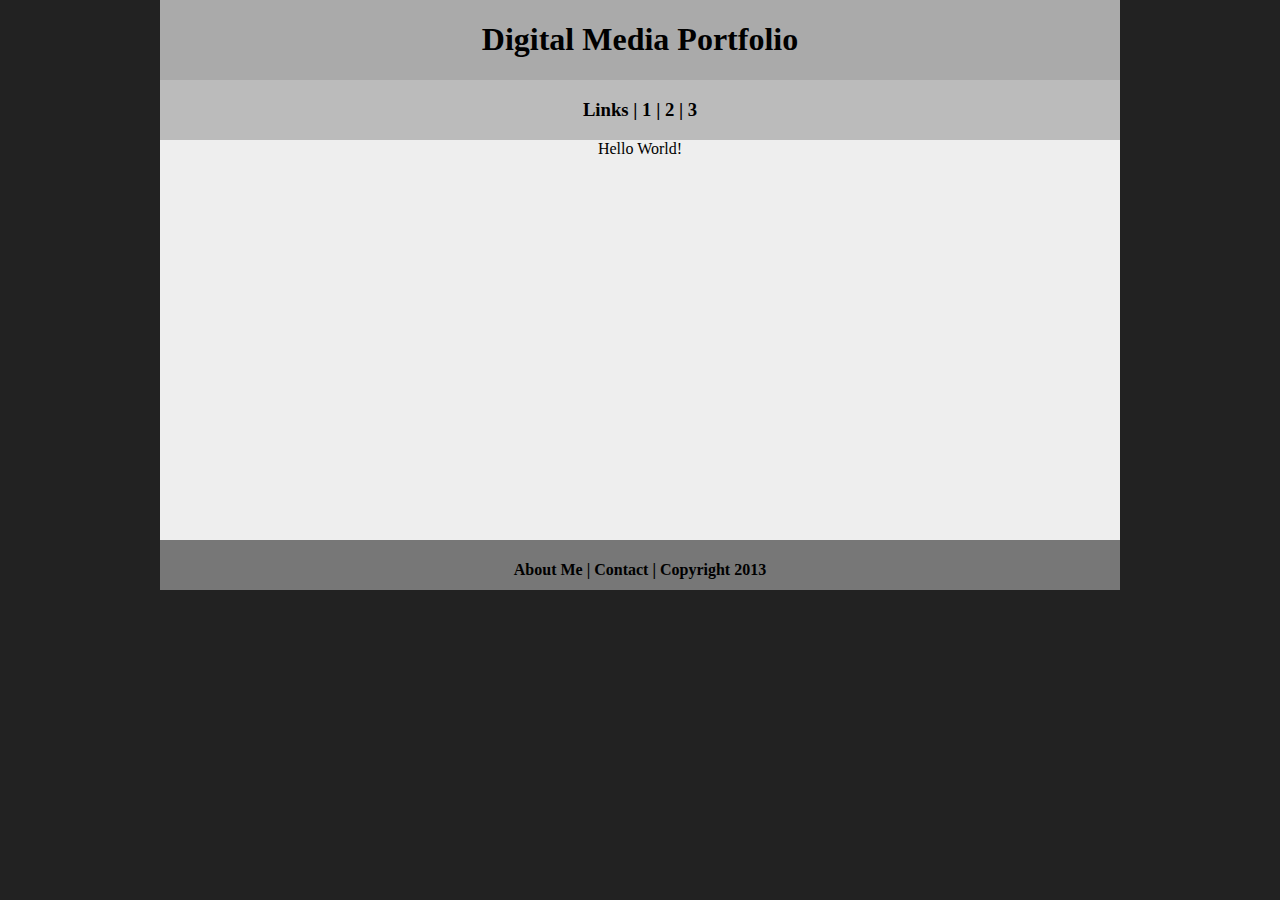
==== index.html @ 464ae684 "Add files via upload" ====
<!DOCTYPE html>
<html class="homePage">
<head>
	<!-- This is a comment! Text here will be ignored by the browser. -->
	<meta charset="UTF-8">
	<title>My Portfolio</title>
	<link href="myCSS.css" rel="stylesheet" type="text/css">
</head>
<body>
<div class="container">
  <div class="header">
  	<h1>Digital Media Portfolio</h1>
  </div>
  <div class="nav">
    <h3>Links | 1 | 2 | 3</h3>
  </div>
  <div class="content">Hello World!</div>
  <div class="footer">
    <h4>About Me | Contact | Copyright 2013</h4>
  </div>
</div>
</body>
</html>
---- myCSS.css ----
@charset "UTF-8";
/* This is a comment! Text here will be ignored by the browser. */
body {
	margin: 0 auto;
}
.homePage {
	background: #222222;
}
.container {
	width: 960px;
	margin: 0 auto;
}
.header {
	background: #AAAAAA;
	text-align: center;
	margin: 0px;
	padding: 5;
	float: left;
	width: 100%;
	height: 80px;
	
}
.nav {
	background: #BBBBBB;
	margin: 0px;
	padding: 5;
	float: left;
	width: 100%;
	height: 60px;
	text-align: center;
}
.content {
	background: #EEEEEE;
	margin: 0px;
	float: left;
	width: 100%;
	height: 400px;
	text-align: center;
}
.footer {
	background: #777777;
	margin: 0px;
	float: left;
	width: 100%;
	height: 50px;
	text-align: center;
}
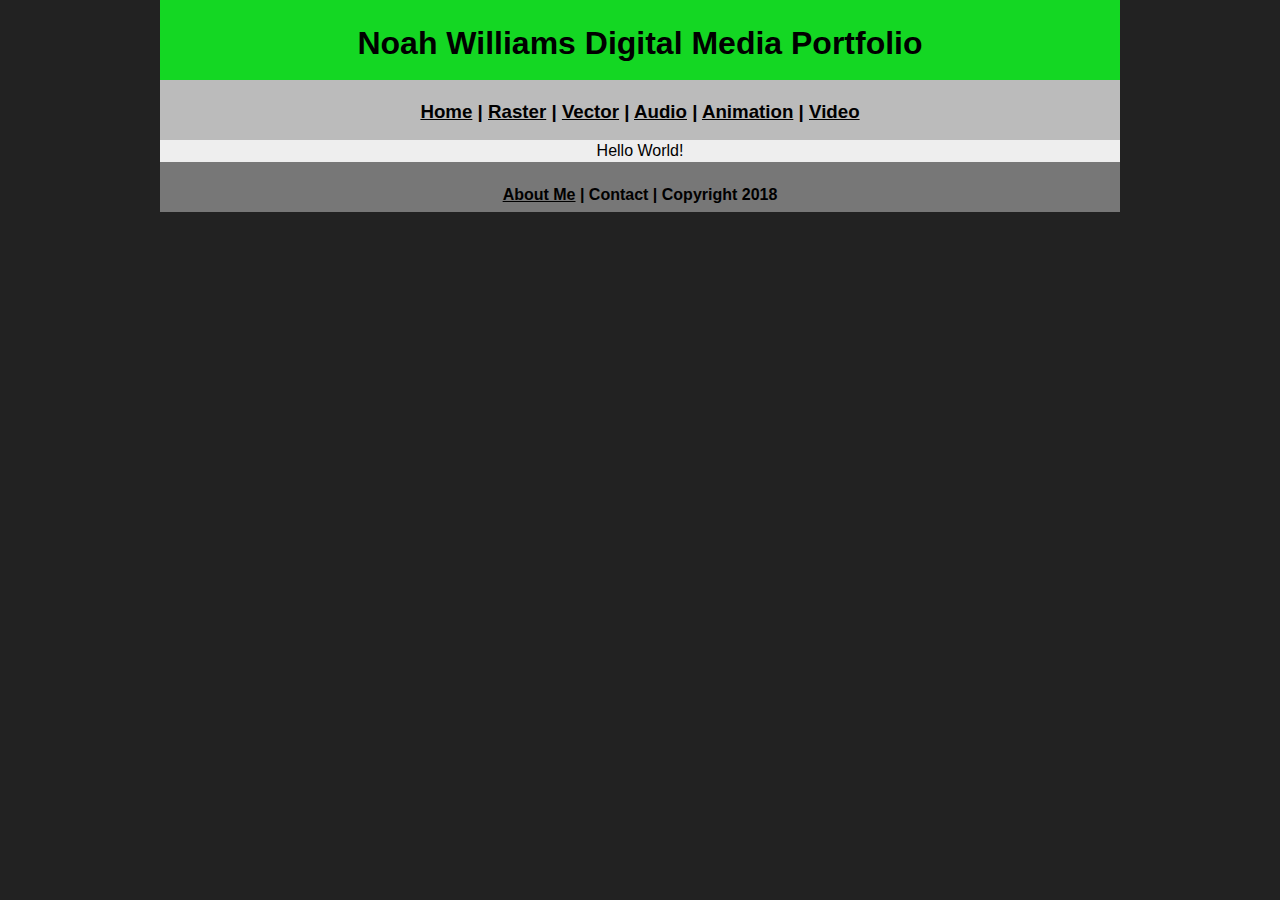
==== commit 239b5032: "Add files via upload" ====
--- a/index.html
+++ b/index.html
@@ -3,20 +3,20 @@
 <head>
 	<!-- This is a comment! Text here will be ignored by the browser. -->
 	<meta charset="UTF-8">
-	<title>My Portfolio</title>
+	<title>Noah Williams Portfolio</title>
 	<link href="myCSS.css" rel="stylesheet" type="text/css">
 </head>
 <body>
 <div class="container">
   <div class="header">
-  	<h1>Digital Media Portfolio</h1>
+  	<h1>Noah Williams Digital Media Portfolio</h1>
   </div>
   <div class="nav">
-    <h3>Links | 1 | 2 | 3</h3>
+    <h3><a href="index.html">Home</a> | <a href="Raster.html">Raster</a> | <a href="Vector.html">Vector</a> | <a href="Audio.html">Audio</a> | <a href="Animation.html">Animation</a> | <a href="video.html">Video </a></h3>
   </div>
   <div class="content">Hello World!</div>
   <div class="footer">
-    <h4>About Me | Contact | Copyright 2013</h4>
+    <h4><a href="about me.html">About Me</a> | Contact | Copyright 2018</h4>
   </div>
 </div>
 </body>
--- a/myCSS.css
+++ b/myCSS.css
@@ -11,7 +11,7 @@
 	margin: 0 auto;
 }
 .header {
-	background: #AAAAAA;
+	background: #14D723;
 	text-align: center;
 	margin: 0px;
 	padding: 5;
@@ -34,7 +34,6 @@
 	margin: 0px;
 	float: left;
 	width: 100%;
-	height: 400px;
 	text-align: center;
 }
 .footer {
@@ -44,4 +43,23 @@
 	width: 100%;
 	height: 50px;
 	text-align: center;
-}+}
+body {
+     font: 100%/1.4 Verdana, Arial, Helvetica, sans-serif;
+     background-color: #FFFFFF;
+     margin: 0;
+     padding: 0;
+     color: #000;
+}
+
+a:link {
+     color: #000000;
+}
+a:visited {
+     color: #000;
+}
+a:hover, a:active, a:focus { 
+     text-decoration: underline;
+}
+
+
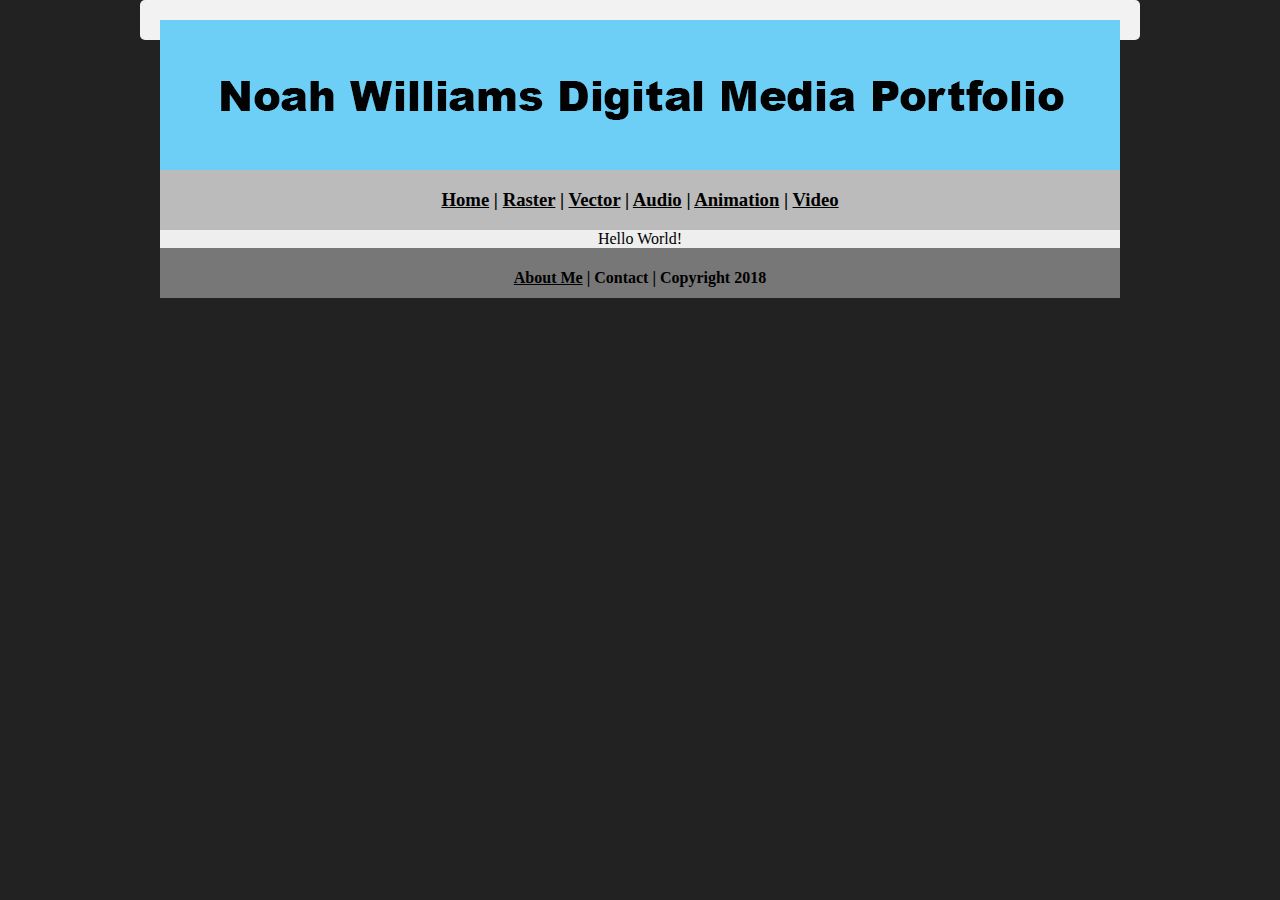
==== commit ab2767c2: "Add files via upload" ====
--- a/index.html
+++ b/index.html
@@ -9,7 +9,8 @@
 <body>
 <div class="container">
   <div class="header">
-  	<h1>Noah Williams Digital Media Portfolio</h1>
+    <img src="Images/homeHeader.jpg" width="960" height="150" alt=""/>
+    <h1>&nbsp;</h1>
   </div>
   <div class="nav">
     <h3><a href="index.html">Home</a> | <a href="Raster.html">Raster</a> | <a href="Vector.html">Vector</a> | <a href="Audio.html">Audio</a> | <a href="Animation.html">Animation</a> | <a href="video.html">Video </a></h3>
--- a/myCSS.css
+++ b/myCSS.css
@@ -2,7 +2,23 @@
 /* This is a comment! Text here will be ignored by the browser. */
 body {
 	margin: 0 auto;
+ font: Baskerville, "Palatino Linotype", Palatino, "Century Schoolbook L", "Times New Roman", "serif"
+     background-color: #FFFFFF;
+     margin: 0;
+     padding: 0;
+     color: #000;
 }
+a:link {
+     color: #000000;
+}
+a:visited {
+     color: #000;
+}
+a:hover, a:active, a:focus { 
+     text-decoration: underline;
+}
+
+
 .homePage {
 	background: #222222;
 }
@@ -17,7 +33,7 @@
 	padding: 5;
 	float: left;
 	width: 100%;
-	height: 80px;
+	height: 150px;
 	
 }
 .nav {
@@ -44,22 +60,37 @@
 	height: 50px;
 	text-align: center;
 }
-body {
-     font: 100%/1.4 Verdana, Arial, Helvetica, sans-serif;
-     background-color: #FFFFFF;
-     margin: 0;
-     padding: 0;
-     color: #000;
+
+/* Style inputs with type="text", select elements and textareas */
+input[type=text], select, textarea {
+  width: 100%; /* Full width */
+  padding: 12px; /* Some padding */  
+  border: 1px solid #ccc; /* Gray border */
+  border-radius: 4px; /* Rounded borders */
+  box-sizing: border-box; /* Make sure that padding and width stays in place */
+  margin-top: 6px; /* Add a top margin */
+  margin-bottom: 16px; /* Bottom margin */
+  resize: vertical /* Allow the user to vertically resize the textarea (not horizontally) */
 }
 
-a:link {
-     color: #000000;
-}
-a:visited {
-     color: #000;
-}
-a:hover, a:active, a:focus { 
-     text-decoration: underline;
+/* Style the submit button with a specific background color etc */
+input[type=submit] {
+  background-color: #4CAF50;
+  color: white;
+  padding: 12px 20px;
+  border: none;
+  border-radius: 4px;
+  cursor: pointer;
 }
 
+/* When moving the mouse over the submit button, add a darker green color */
+input[type=submit]:hover {
+  background-color: #45a049;
+}
 
+/* Add a background color and some padding around the form */
+.container {
+  border-radius: 5px;
+  background-color: #f2f2f2;
+  padding: 20px;
+}